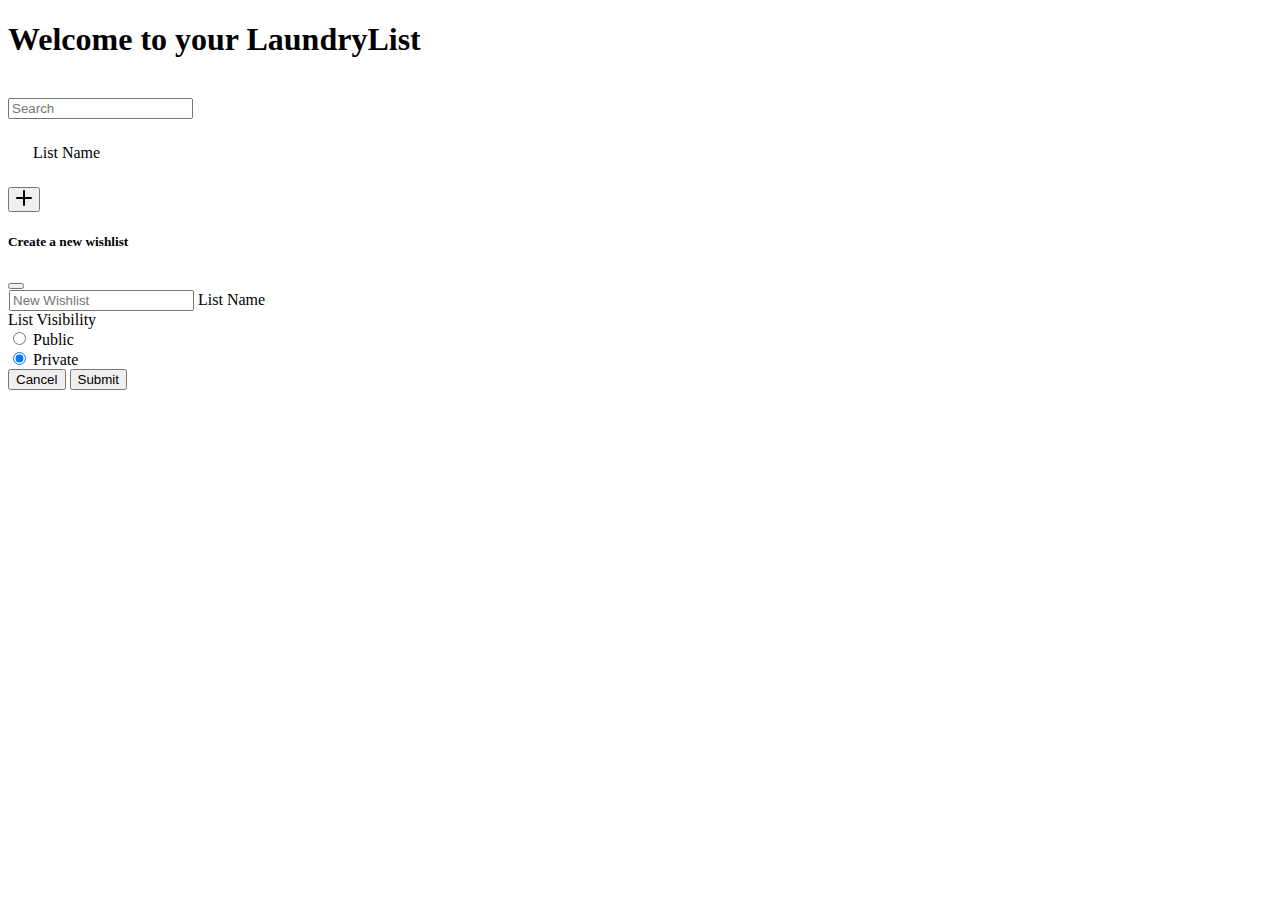
==== src/main/resources/templates/index.html @ 06aa81f2 "Added wishlist view when clicking on wishlist from home page" ====
<!DOCTYPE html>
    <html xmlns:th="http://www.w3.org/1999/xhtml">

    <head>
            <meta charset = "ISO-8859-1" />
            <link href = "css/styles.css" rel = "stylesheet"/>
            <meta name="viewport" content="width=device-width, initial-scale=1">
            <!-- CSS only -->
            <link href="https://cdn.jsdelivr.net/npm/bootstrap@5.1.1/dist/css/bootstrap.min.css" rel="stylesheet" integrity="sha384-F3w7mX95PdgyTmZZMECAngseQB83DfGTowi0iMjiWaeVhAn4FJkqJByhZMI3AhiU" crossorigin="anonymous">
            <!-- JavaScript Bundle with Popper -->
            <script src="https://cdn.jsdelivr.net/npm/bootstrap@5.1.1/dist/js/bootstrap.bundle.min.js" integrity="sha384-/bQdsTh/da6pkI1MST/rWKFNjaCP5gBSY4sEBT38Q/9RBh9AH40zEOg7Hlq2THRZ" crossorigin="anonymous"></script>

            <title>LaundryList Home</title>
        </head>
        <!-- CSS only -->
        <link href="https://cdn.jsdelivr.net/npm/bootstrap@5.1.1/dist/css/bootstrap.min.css" rel="stylesheet" integrity="sha384-F3w7mX95PdgyTmZZMECAngseQB83DfGTowi0iMjiWaeVhAn4FJkqJByhZMI3AhiU" crossorigin="anonymous">
        <!-- JavaScript Bundle with Popper -->
        <script src="https://cdn.jsdelivr.net/npm/bootstrap@5.1.1/dist/js/bootstrap.bundle.min.js" integrity="sha384-/bQdsTh/da6pkI1MST/rWKFNjaCP5gBSY4sEBT38Q/9RBh9AH40zEOg7Hlq2THRZ" crossorigin="anonymous"></script>

        <title>LaundryList Home</title>
    </head>
        <body class="text-center">

        <h1>Welcome to your LaundryList</h1><br>
        <input class="form-control" type="text" placeholder="Search" aria-label="Search">

        <div class="container">
            <div class="d-flex justify-content-around" style="margin:25px">
                <tr th:each="listName : ${listNames}">
                    <a th:href="@{/wishlist(list=${listName})}">
                        <div class="card">
                            <td th:text="${listName}">List Name</td>
                        </div>
                    </a>
                </tr>
            </div>
        </div>

        <div class="container mt-5">
            <button type="button" data-bs-toggle="modal" data-bs-target="#add-item-modal" class="btn btn-primary btn-floating" id="add-wishlist">
                <svg xmlns="http://www.w3.org/2000/svg" width="16" height="16" fill="currentColor" class="bi bi-plus-lg" viewBox="0 0 16 16">
                    <path d="M8 0a1 1 0 0 1 1 1v6h6a1 1 0 1 1 0 2H9v6a1 1 0 1 1-2 0V9H1a1 1 0 0 1 0-2h6V1a1 1 0 0 1 1-1z"/>
                </svg>
            </button>
            <div class="modal" id="add-item-modal">
                <div class="modal-dialog">
                    <div class="modal-content">
                        <div class="modal-header">
                            <h5 class="modal-title">Create a new wishlist</h5>
                            <button type="button" class="btn-close" data-bs-dismiss="modal"></button>
                        </div>
                        <div class="modal-body">
                            <form action="/initWishlist" method="post">
                                <div class="mb-3">
                                    <div class="form-floating" style="padding-left:1px">
                                        <input name="listName" id="floatingInput" class="form-control" type="text" placeholder="New Wishlist" required>
                                        <label for="floatingInput">List Name</label>
                                    </div>
                                </div>
                                <div class="mb-3">
                                    <label class="form-label">List Visibility</label><br>
                                    <div class="form-check form-check-inline">
                                        <input class="form-check-input" type="radio" name="isPublic" id="publicVisibility" value="1">
                                        <label class="form-check-label" for="publicVisibility">Public</label>
                                    </div>
                                    <div class="form-check form-check-inline">
                                        <input class="form-check-input" type="radio" name="isPublic" id="privateVisibility" value="0" checked>
                                        <label class="form-check-label" for="privateVisibility">Private</label>
                                    </div>
                                </div>
                                <div class="modal-footer">
                                    <button type="submit" data-bs-dismiss="modal" class="btn btn-danger">Cancel</button>
                                    <button type="submit" class="btn btn-primary">Submit</button>
                                </div>
                            </form>
                        </div>
                    </div>
                </div>
            </div>
        </div>

    </body>
</html>
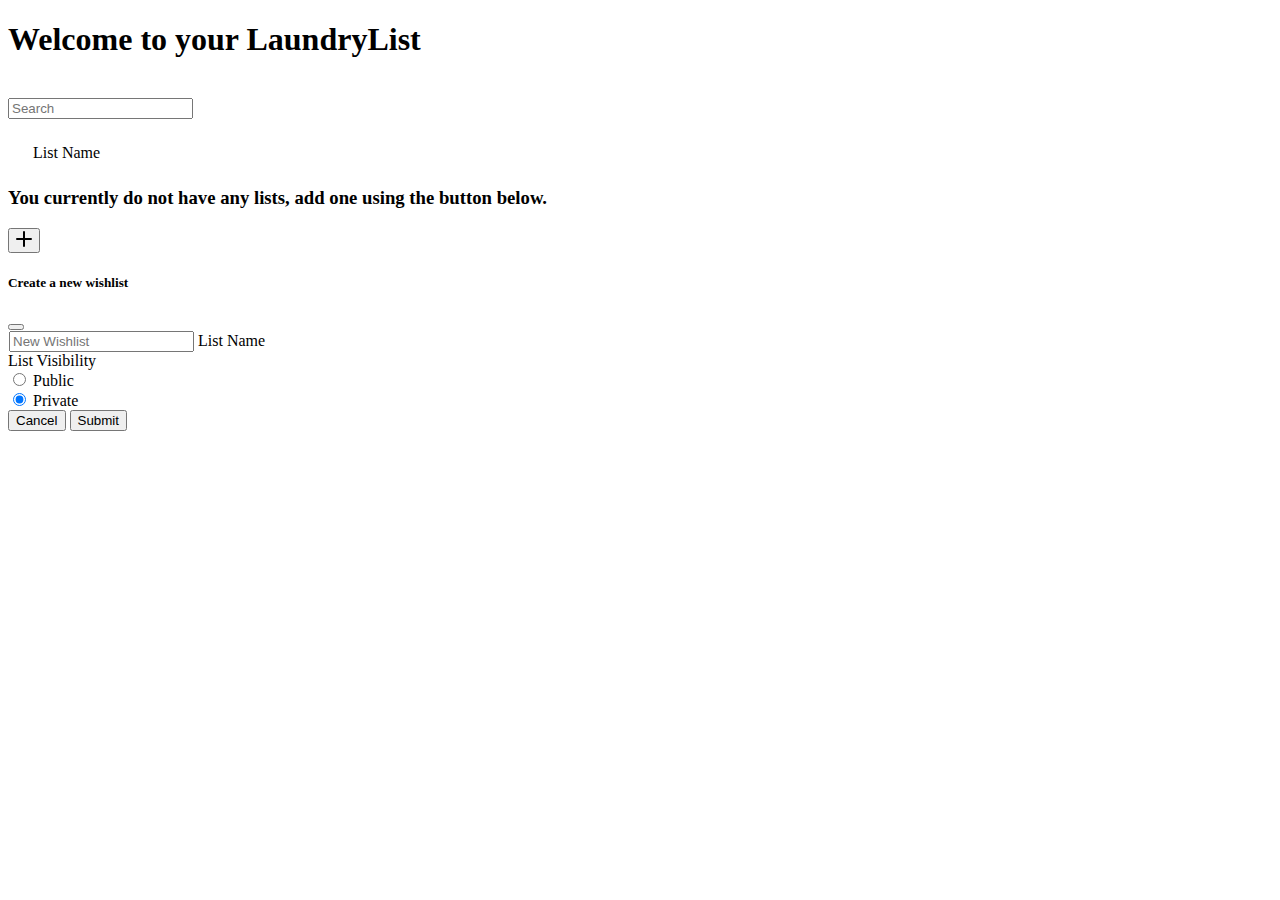
==== commit 9edb6557: "Added conditional rendering among other things" ====
--- a/src/main/resources/templates/index.html
+++ b/src/main/resources/templates/index.html
@@ -2,16 +2,9 @@
     <html xmlns:th="http://www.w3.org/1999/xhtml">
 
     <head>
-            <meta charset = "ISO-8859-1" />
-            <link href = "css/styles.css" rel = "stylesheet"/>
-            <meta name="viewport" content="width=device-width, initial-scale=1">
-            <!-- CSS only -->
-            <link href="https://cdn.jsdelivr.net/npm/bootstrap@5.1.1/dist/css/bootstrap.min.css" rel="stylesheet" integrity="sha384-F3w7mX95PdgyTmZZMECAngseQB83DfGTowi0iMjiWaeVhAn4FJkqJByhZMI3AhiU" crossorigin="anonymous">
-            <!-- JavaScript Bundle with Popper -->
-            <script src="https://cdn.jsdelivr.net/npm/bootstrap@5.1.1/dist/js/bootstrap.bundle.min.js" integrity="sha384-/bQdsTh/da6pkI1MST/rWKFNjaCP5gBSY4sEBT38Q/9RBh9AH40zEOg7Hlq2THRZ" crossorigin="anonymous"></script>
-
-            <title>LaundryList Home</title>
-        </head>
+        <meta charset = "ISO-8859-1" />
+        <link th:href="@{/css/styles.css}" rel="stylesheet"</link>
+        <meta name="viewport" content="width=device-width, initial-scale=1">
         <!-- CSS only -->
         <link href="https://cdn.jsdelivr.net/npm/bootstrap@5.1.1/dist/css/bootstrap.min.css" rel="stylesheet" integrity="sha384-F3w7mX95PdgyTmZZMECAngseQB83DfGTowi0iMjiWaeVhAn4FJkqJByhZMI3AhiU" crossorigin="anonymous">
         <!-- JavaScript Bundle with Popper -->
@@ -19,30 +12,44 @@
 
         <title>LaundryList Home</title>
     </head>
+    <!-- CSS only -->
+    <link href="https://cdn.jsdelivr.net/npm/bootstrap@5.1.1/dist/css/bootstrap.min.css" rel="stylesheet" integrity="sha384-F3w7mX95PdgyTmZZMECAngseQB83DfGTowi0iMjiWaeVhAn4FJkqJByhZMI3AhiU" crossorigin="anonymous">
+    <!-- JavaScript Bundle with Popper -->
+    <script src="https://cdn.jsdelivr.net/npm/bootstrap@5.1.1/dist/js/bootstrap.bundle.min.js" integrity="sha384-/bQdsTh/da6pkI1MST/rWKFNjaCP5gBSY4sEBT38Q/9RBh9AH40zEOg7Hlq2THRZ" crossorigin="anonymous"></script>
+
+    <title>LaundryList Home</title>
+    </head>
         <body class="text-center">
 
         <h1>Welcome to your LaundryList</h1><br>
         <input class="form-control" type="text" placeholder="Search" aria-label="Search">
 
-        <div class="container">
-            <div class="d-flex justify-content-around" style="margin:25px">
-                <tr th:each="listName : ${listNames}">
-                    <a th:href="@{/wishlist(list=${listName})}">
-                        <div class="card">
-                            <td th:text="${listName}">List Name</td>
-                        </div>
-                    </a>
-                </tr>
+        <div th:switch="${isListEmpty}">
+            <div th:case="false" class="container">
+                <div class="d-flex justify-content-around" style="margin:25px">
+                    <tr th:each="listName : ${listNames}">
+                        <a th:href="@{/wishlist(list=${listName})}">
+                            <div class="card">
+                                <td th:text="${listName}">List Name</td>
+                            </div>
+                        </a>
+                    </tr>
+                </div>
+            </div>
+            <div th:case="true">
+                <div class="text-center">
+                    <h3>You currently do not have any lists, add one using the button below.</h3>
+                </div>
             </div>
         </div>
 
         <div class="container mt-5">
-            <button type="button" data-bs-toggle="modal" data-bs-target="#add-item-modal" class="btn btn-primary btn-floating" id="add-wishlist">
+            <button type="button" data-bs-toggle="modal" data-bs-target="#add-wishlist-modal" class="btn btn-primary btn-floating" id="add-wishlist">
                 <svg xmlns="http://www.w3.org/2000/svg" width="16" height="16" fill="currentColor" class="bi bi-plus-lg" viewBox="0 0 16 16">
                     <path d="M8 0a1 1 0 0 1 1 1v6h6a1 1 0 1 1 0 2H9v6a1 1 0 1 1-2 0V9H1a1 1 0 0 1 0-2h6V1a1 1 0 0 1 1-1z"/>
                 </svg>
             </button>
-            <div class="modal" id="add-item-modal">
+            <div class="modal" id="add-wishlist-modal">
                 <div class="modal-dialog">
                     <div class="modal-content">
                         <div class="modal-header">
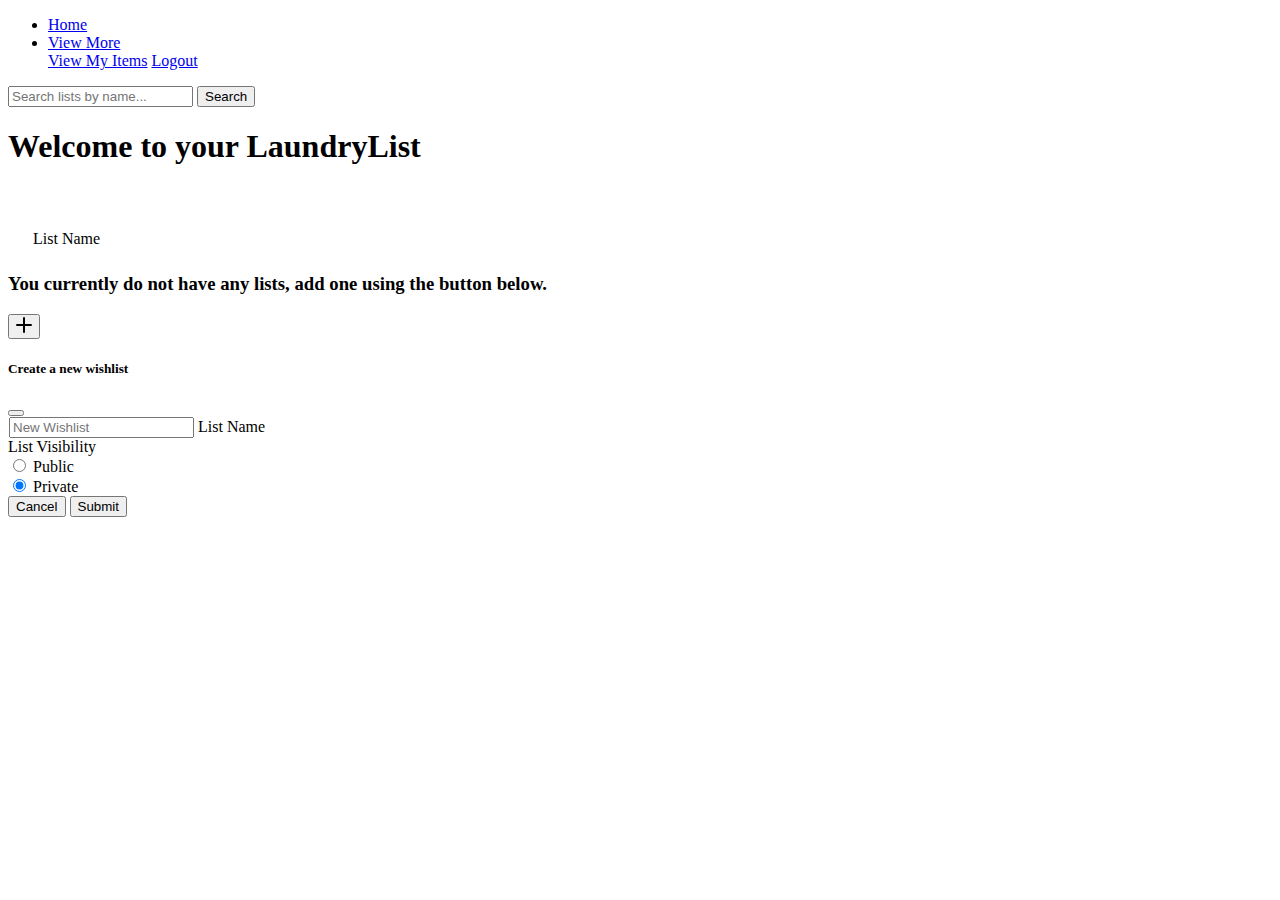
==== commit b1fe167d: "Prototype navbar" ====
--- a/src/main/resources/templates/index.html
+++ b/src/main/resources/templates/index.html
@@ -11,18 +11,43 @@
         <script src="https://cdn.jsdelivr.net/npm/bootstrap@5.1.1/dist/js/bootstrap.bundle.min.js" integrity="sha384-/bQdsTh/da6pkI1MST/rWKFNjaCP5gBSY4sEBT38Q/9RBh9AH40zEOg7Hlq2THRZ" crossorigin="anonymous"></script>
 
         <title>LaundryList Home</title>
+        <!-- CSS only -->
+        <link href="https://cdn.jsdelivr.net/npm/bootstrap@5.1.1/dist/css/bootstrap.min.css" rel="stylesheet" integrity="sha384-F3w7mX95PdgyTmZZMECAngseQB83DfGTowi0iMjiWaeVhAn4FJkqJByhZMI3AhiU" crossorigin="anonymous">
+        <!-- JavaScript Bundle with Popper -->
+        <script src="https://code.jquery.com/jquery-3.3.1.slim.min.js" integrity="sha384-q8i/X+965DzO0rT7abK41JStQIAqVgRVzpbzo5smXKp4YfRvH+8abtTE1Pi6jizo" crossorigin="anonymous"></script>
+        <script src="https://cdnjs.cloudflare.com/ajax/libs/popper.js/1.14.7/umd/popper.min.js" integrity="sha384-UO2eT0CpHqdSJQ6hJty5KVphtPhzWj9WO1clHTMGa3JDZwrnQq4sF86dIHNDz0W1" crossorigin="anonymous"></script>
+        <script src="https://stackpath.bootstrapcdn.com/bootstrap/4.3.1/js/bootstrap.min.js" integrity="sha384-JjSmVgyd0p3pXB1rRibZUAYoIIy6OrQ6VrjIEaFf/nJGzIxFDsf4x0xIM+B07jRM" crossorigin="anonymous"></script>
+        <title>LaundryList Home</title>
+        <div class="container">
+
+        </div>
+        <nav class="navbar sticky-top navbar-dark bg-dark navbar-expand-lg">
+            <ul class="navbar-nav">
+                <li class="nav-item active">
+                    <a class="nav-link" href="/">Home</a>
+                </li>
+                <li class="nav-item dropdown">
+                    <a class="nav-link dropdown-toggle" href="#" id="navbarDropdown" role="button" data-bs-toggle="dropdown" aria-haspopup="true">
+                        View More
+                    </a>
+                    <div class="dropdown-menu" aria-labelledby="navbarDropdown">
+                        <a class="dropdown-item" href="/myitems">View My Items</a>
+                        <a class="dropdown-item" href="/logout">Logout</a>
+                    </div>
+                </li>
+            </ul>
+            <form class="form-inline ms-auto"  action="/wishlist?=(list=${list})">
+                <div class="input-group">
+                    <input class="form-control mr-sm-2" name="list" type="search" placeholder="Search lists by name..." aria-label="Search">
+                    <button class="btn btn-outline-primary my-2 my-sm-0" type="submit">Search</button>
+                </div>
+            </form>
+        </nav>
     </head>
-    <!-- CSS only -->
-    <link href="https://cdn.jsdelivr.net/npm/bootstrap@5.1.1/dist/css/bootstrap.min.css" rel="stylesheet" integrity="sha384-F3w7mX95PdgyTmZZMECAngseQB83DfGTowi0iMjiWaeVhAn4FJkqJByhZMI3AhiU" crossorigin="anonymous">
-    <!-- JavaScript Bundle with Popper -->
-    <script src="https://cdn.jsdelivr.net/npm/bootstrap@5.1.1/dist/js/bootstrap.bundle.min.js" integrity="sha384-/bQdsTh/da6pkI1MST/rWKFNjaCP5gBSY4sEBT38Q/9RBh9AH40zEOg7Hlq2THRZ" crossorigin="anonymous"></script>
 
-    <title>LaundryList Home</title>
-    </head>
         <body class="text-center">
 
         <h1>Welcome to your LaundryList</h1><br>
-        <input class="form-control" type="text" placeholder="Search" aria-label="Search">
 
         <div th:switch="${isListEmpty}">
             <div th:case="false" class="container">
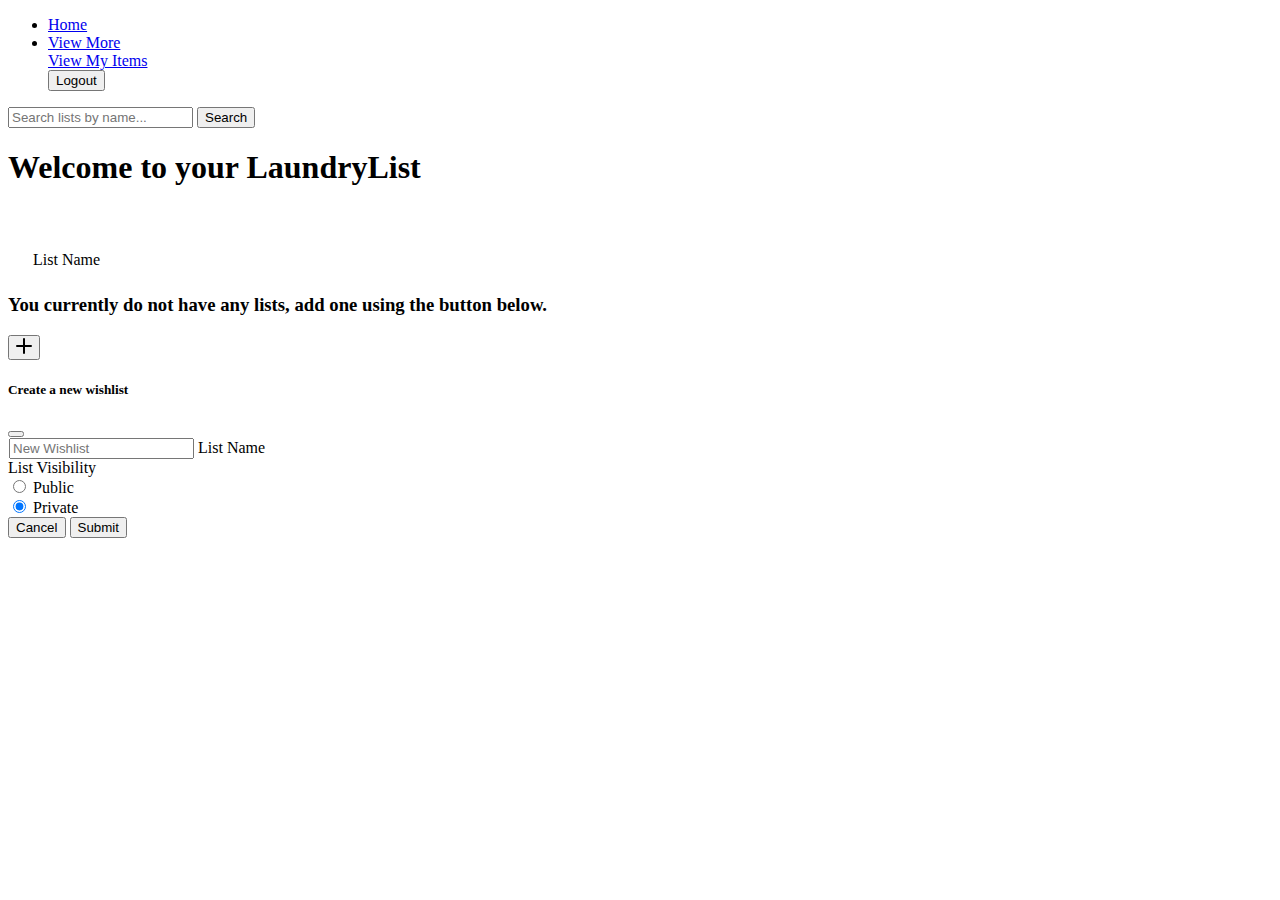
==== commit 7d60ce73: "Added working logout functionality" ====
--- a/src/main/resources/templates/index.html
+++ b/src/main/resources/templates/index.html
@@ -32,13 +32,17 @@
                     </a>
                     <div class="dropdown-menu" aria-labelledby="navbarDropdown">
                         <a class="dropdown-item" href="/myitems">View My Items</a>
-                        <a class="dropdown-item" href="/logout">Logout</a>
+                        <form method="post" action="/logout">
+                            <div>
+                                <button type="submit" class="dropdown-item">Logout</button>
+                            </div>
+                        </form>
                     </div>
                 </li>
             </ul>
-            <form class="form-inline ms-auto"  action="/wishlist?=(list=${list})">
+            <form class="form-inline ms-auto"  action="/wishlist?=(list=${listToSearch})">
                 <div class="input-group">
-                    <input class="form-control mr-sm-2" name="list" type="search" placeholder="Search lists by name..." aria-label="Search">
+                    <input class="form-control mr-sm-2" name="listToSearch" type="search" placeholder="Search lists by name..." aria-label="Search">
                     <button class="btn btn-outline-primary my-2 my-sm-0" type="submit">Search</button>
                 </div>
             </form>
